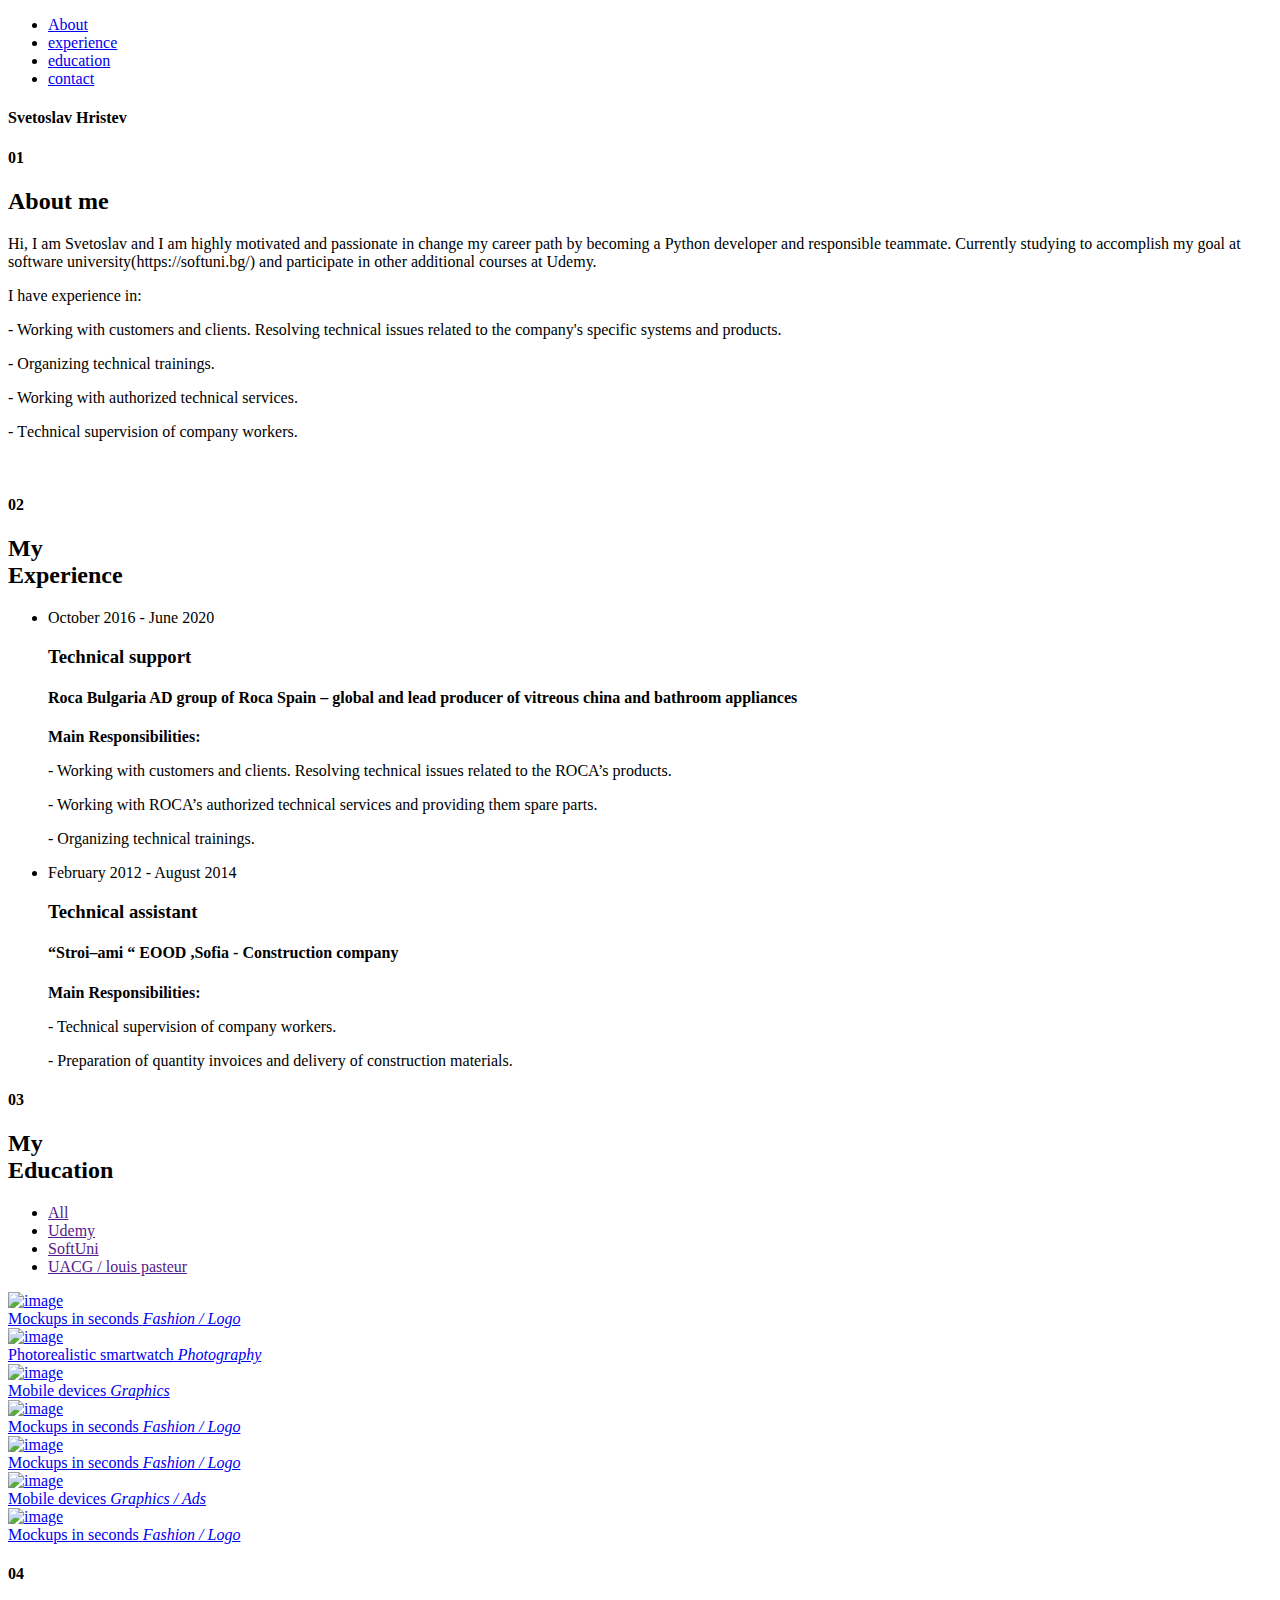
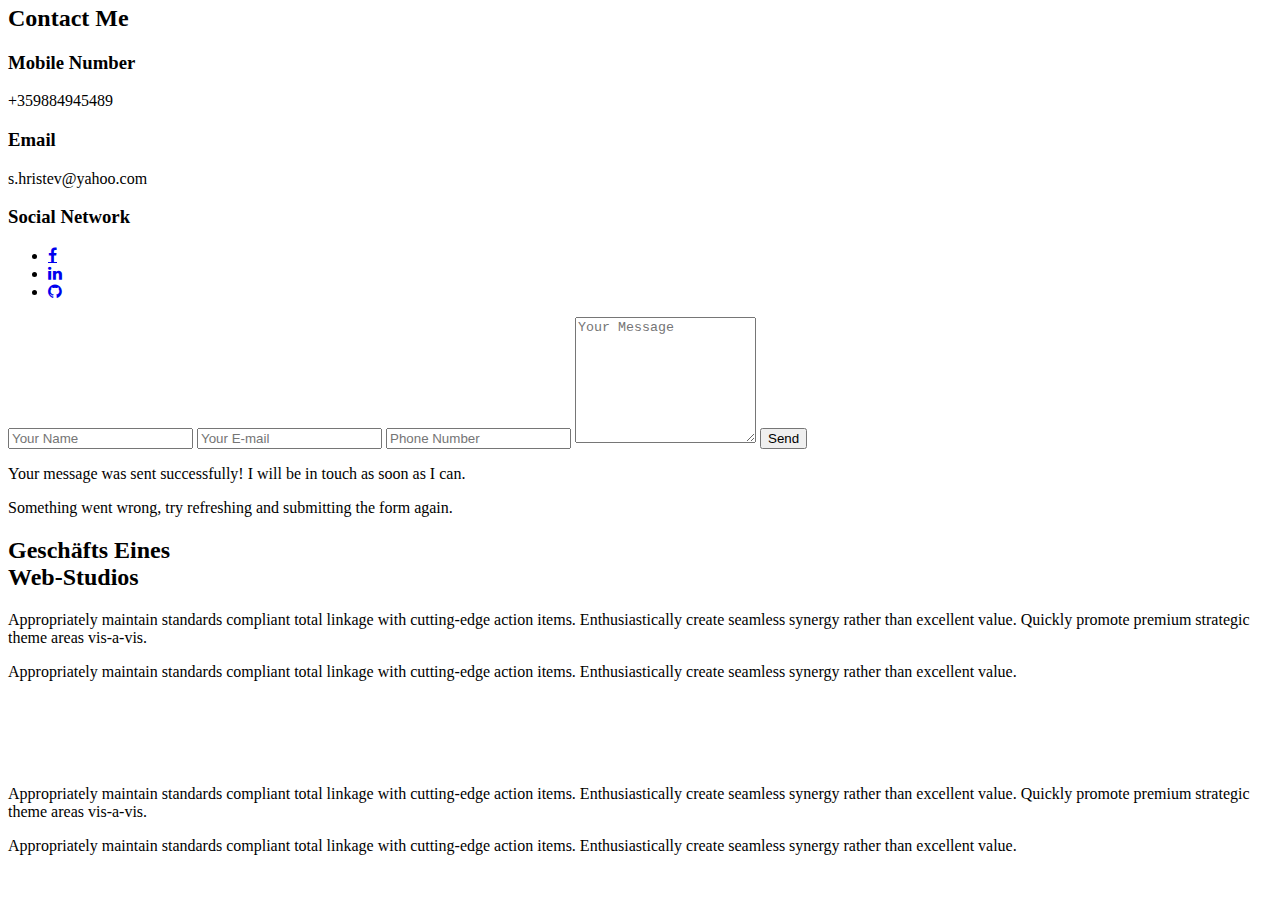
==== templates/index.html @ bf8b6428 "updates" ====
<!DOCTYPE html>
<html lang="en">

<head>
    <meta charset="utf-8">
    <meta http-equiv="X-UA-Compatible" content="IE=edge">
    <meta name="viewport" content="width=device-width, initial-scale=1">
    <title>Svet</title>
    <link rel="icon" href="static/favicon.ico" type="image/x-icon">
    <!-- Bootstrap -->
    <link href="static/bootstrap.min.css" rel="stylesheet">
    <link href="static/ionicons.min.css" rel="stylesheet">
    <link href="static/animate.min.css" rel="stylesheet">
    <link href="static/aos.css" rel="stylesheet">
    <!-- main style -->
    <link href="static/stylish.css" rel="stylesheet">
    <link rel="stylesheet" href="https://cdnjs.cloudflare.com/ajax/libs/font-awesome/4.7.0/css/font-awesome.min.css">
    <!-- HTML5 shim and Respond.js for IE8 support of HTML5 elements and media queries -->
    <!-- WARNING: Respond.js doesn't work if you view the page via file:// -->
    <!--[if lt IE 9]>
      <script src="https://oss.maxcdn.com/html5shiv/3.7.3/html5shiv.min.js"></script>
      <script src="https://oss.maxcdn.com/respond/1.4.2/respond.min.js"></script>
    <![endif]-->
</head>

<body>

    <!-- Preloader -->
    <div id="preloader">
        <div id="status">

            <div class="preloader" aria-busy="true" aria-label="Loading, please wait." role="progressbar">
            </div>

        </div>
    </div>
    <!-- ./Preloader -->
    
    <!-- header -->
    <header class="navbar-fixed-top">
        <nav>
            <ul>
                <li><a href="#about">About</a></li>
                <li><a href="#experience">experience</a></li>
                <li><a href="#projects">education</a></li>
                <li><a href="#contact">contact</a></li>
            </ul>
        </nav>
    </header>
    <!-- ./header -->
    
    <!-- home -->
    <div class="section" id="home" data-stellar-background-ratio="0.5">
        <div class="container">
            <div class="disply-table">
                <div class="table-cell" data-aos="fade-up" data-aos-delay="0">
                    <h4>Svetoslav Hristev</h4>
                  <!--   <h1>Ui &<br /> Ux Designer</h1> -->
                     </div>
            </div>
        </div>
    </div>
    <!-- ./home -->
    
    <!-- about -->
    <div class="section" id="about">
        <div class="container">
            <div class="col-md-6" data-aos="fade-up">
                <h4>01</h4>
                <h2 class="size-50">About me</h2>
                <div class="h-50"></div>
                <tr>
                <p>Hi, I am Svetoslav and I am highly motivated and passionate in change my career path by becoming a Python developer and responsible teammate. Currently studying to accomplish my goal at software university(https://softuni.bg/) and participate in other additional courses at Udemy.</p>
            </tr>
                <p></p>
                <p>I have experience in:</p>
                <p>- Working with customers and clients. Resolving technical issues related to the company's specific systems
and products.</p>
                <p>- Оrganizing technical trainings.</p>
                <p>- Working with authorized technical services.</p>
                <p>- Тechnical supervision of company workers.</p>
                <div class="h-50"></div> <img src="static/Signature.svg" width="230" alt="" />
                <div class="h-50"></div>
            </div>
            <div class="col-md-6 about-img-div">
               <!--  <div class="about-border" data-aos="fade-up" data-aos-delay=".5"></div> -->
                <img src="static/svet.png" width="300" class="img-responsive" alt="" align="right" data-aos="fade-right" data-aos-delay="0" />
            </div>
        </div>
    </div>
    <!-- ./about -->
    
    <!-- experience  -->
    <div class="section" id="experience">
        <div class="container">
            <div class="col-md-12">
                <h4>02</h4>
                <h2 class="size-50">My <br /> Experience</h2>
                <div class="h-50"></div>
            </div>
            <div class="col-md-12">
                <ul class="timeline">
                    <li class="timeline-event" data-aos="fade-up">
                        <label class="timeline-event-icon"></label>
                        <div class="timeline-event-copy">
                            <p class="timeline-event-thumbnail">October 2016 - June 2020</p>
                            <h3>Technical support </h3>
                            <h4>Roca Bulgaria AD group of Roca Spain  – global and lead producer of vitreous china and bathroom appliances</h4>
                            <p><strong>Main Responsibilities:</strong></p>
                                <p>- Working with customers and clients. Resolving technical issues related to the ROCA’s products.</p>
                                <p>
- Working with ROCA’s authorized technical services and providing them spare parts.</p>
                                <p>- Organizing technical trainings.</p>
                        </div>
                    </li>
                    <li class="timeline-event" data-aos="fade-up" data-aos-delay=".2">
                        <label class="timeline-event-icon"></label>
                        <div class="timeline-event-copy">
                            <p class="timeline-event-thumbnail">February 2012 - August 2014</p>
                            <h3>Technical assistant </h3>
                            <h4>“Stroi–ami “ EOOD ,Sofia - Construction company </h4>
                            <p><strong>Main Responsibilities:</strong></p>
                                <p>- Technical supervision of company workers.</p>
                                <p>- Preparation of quantity invoices and delivery of construction materials.</p>
                        </div>
                        </div>
                    </li>
                </ul>
            </div>
        </div>
    </div>
    <!-- ./experience -->
    
    <!-- projects -->
    <div class="section" id="projects">
        <div class="container">
            <div class="col-md-12">
                <h4>03</h4>
                <h2 class="size-50">My <br /> Education</h2> 
            </div>
            <!-- main container -->
            <div class="main-container portfolio-inner clearfix">
                <!-- portfolio div -->
                <div class="portfolio-div">
                    <div class="portfolio">
                        <!-- portfolio_filter -->
                        <div class="categories-grid wow fadeInLeft">
                            <nav class="categories">
                                <ul class="portfolio_filter">
                                    <li><a href="" class="active" data-filter="*">All</a></li>
                                    <li><a href="" data-filter=".photography">Udemy</a></li>
                                    <li><a href="" data-filter=".logo">SoftUni</a></li>
                                    <li><a href="" data-filter=".graphics">UACG / louis pasteur</a></li>
                                  <!--   <li><a href="" data-filter=".ads">louis pasteur</a></li> -->
<!--                                     <li><a href="" data-filter=".fashion">Fashion</a></li> -->
                                </ul>
                            </nav>
                        </div>
                        <!-- portfolio_filter -->
                        
                        <!-- portfolio_container -->
                        <div class="no-padding portfolio_container clearfix" data-aos="fade-up">
                            <!-- single work -->
                            <div class="col-md-4 col-sm-6  fashion logo">
                                <a id="demo01" href="#animatedModal" class="portfolio_item"> <img src="static/python.jpg" alt="image" class="img-responsive" />
                                    <div class="portfolio_item_hover">
                                        <div class="portfolio-border clearfix">
                                            <div class="item_info"> <span>Mockups in seconds</span> <em>Fashion / Logo</em> </div>
                                        </div>
                                    </div>
                                </a>
                            </div>
                            <!-- end single work -->
                                                     
                            <!-- single work -->
                            <div class="col-md-4 col-sm-6 photography">
                                <a id="demo03" href="#animatedModal" class="portfolio_item"> <img src="static/udemy.png" alt="image" class="img-responsive" />
                                    <div class="portfolio_item_hover">
                                        <div class="portfolio-border clearfix">
                                            <div class="item_info"> <span>Photorealistic smartwatch</span> <em>Photography</em> </div>
                                        </div>
                                    </div>
                                </a>
                            </div>
                            <!-- end single work -->
                            
                            <!-- single work -->
                            <div class="col-md-4 col-sm-6 graphics">
                                <a id="demo05" href="#animatedModal" class="portfolio_item"> <img src="static/uacg.png" alt="image" class="img-responsive" />
                                    <div class="portfolio_item_hover">
                                        <div class="portfolio-border clearfix">
                                            <div class="item_info"> <span>Mobile devices</span> <em>Graphics</em> </div>
                                        </div>
                                    </div>
                                </a>
                            </div>
                            <!-- end single work -->

                            <!-- single work -->
                            <div class="col-md-4 col-sm-6  fashion logo">
                                <a id="demo04" href="#animatedModal" class="portfolio_item"> <img src="static/linux.png" alt="image" class="img-responsive" />
                                    <div class="portfolio_item_hover">
                                        <div class="portfolio-border clearfix">
                                            <div class="item_info"> <span>Mockups in seconds</span> <em>Fashion / Logo</em> </div>
                                        </div>
                                    </div>
                                </a>
                            </div>
                            <!-- end single work -->
                            
                            <!-- single work -->
                            <div class="col-md-4 col-sm-6  fashion logo">
                                <a id="demo05" href="#animatedModal" class="portfolio_item"> <img src="static/frame.png" alt="image" class="img-responsive" />
                                    <div class="portfolio_item_hover">
                                        <div class="portfolio-border clearfix">
                                            <div class="item_info"> <span>Mockups in seconds</span> <em>Fashion / Logo</em> </div>
                                        </div>
                                    </div>
                                </a>
                            </div>
                            <!-- end single work -->
                            
                            <!-- single work -->
                            <div class="col-md-4 col-sm-6 graphics ads">
                                <a id="demo07" href="#animatedModal" class="portfolio_item"> <img src="static/pastior.jpg" alt="image" class="img-responsive" />
                                    <div class="portfolio_item_hover">
                                        <div class="portfolio-border clearfix">
                                            <div class="item_info"> <span>Mobile devices</span> <em>Graphics / Ads</em> </div>
                                        </div>
                                    </div>
                                </a>
                            </div>
                            <!-- end single work -->

                              <!-- single work -->
                            <div class="col-md-4 col-sm-6  fashion logo">
                                <a id="demo08" href="#animatedModal" class="portfolio_item"> <img src="static/oop.png" alt="image" class="img-responsive" />
                                    <div class="portfolio_item_hover">
                                        <div class="portfolio-border clearfix">
                                            <div class="item_info"> <span>Mockups in seconds</span> <em>Fashion / Logo</em> </div>
                                        </div>
                                    </div>
                                </a>
                            </div>
                            <!-- end single work -->
                            
                        </div>
                        <!-- end portfolio_container -->
                    </div>
                    <!-- portfolio -->
                </div>
                <!-- end portfolio div -->
            </div>
            <!-- end main container -->
        </div>
    </div>
    <!-- ./projects -->
    
    <!-- contact -->
    <div class="section" id="contact">
        <div class="container">
            <div class="col-md-12">
                <h4>04</h4>
                <h2 class="size-50">Contact  Me</h2>
                <div class="h-50"></div>
            </div>
            <div class="col-md-4" data-aos="fade-up">

                <h3> Mobile Number</h3>
                <p>+359884945489</p>
                <h3>Email</h3>
                <p>s.hristev@yahoo.com </p>

                <h3>Social Network</h3>

                <ul class="social">
                    <li><a href="https://www.facebook.com/svetoslav.hristev.3" target="_blank" class="fa fa-facebook"></a></li>
                    <li><a href="https://www.linkedin.com/in/svetoslav-hristev-232329204/" target="_blank"><i class="fa fa-linkedin"></i></a></li>
                    <li><a href="https://github.com/SveetH" target="_blank"><i class="fa fa-github"></i></a></li>

                </ul>
                <div class="clearfix"></div>
                <div class="h-50"></div>
            </div>
            <div class="col-md-8" data-aos="fade-up">
                <form action="submit_form" class="contact-bg" 
                 name="contact"  method="post" novalidate="novalidate">
                    <input type="text" name="name" class="form-control" placeholder="Your Name" />
                    <input type="email" name="email" class="form-control" placeholder="Your E-mail" />
                    <input type="text" name="phone" class="form-control" placeholder="Phone Number" />
                    <textarea name="message" class="form-control" placeholder="Your Message" style="height:120px"></textarea>
                    <button id="submit" type="submit" name="submit" class="btn btn-glance">Send</button>
                    <div id="success">
                        <p class="green textcenter"> Your message was sent successfully! I will be in touch as soon as I can. </p>
                    </div>
                    <div id="error">
                        <p> Something went wrong, try refreshing and submitting the form again. </p>
                    </div>
                </form>
            </div>
        </div>
    </div>
    <!-- ./contact -->

    <!--DEMO01-->
    <div id="animatedModal" class="popup-modal">
        <!--THIS IS IMPORTANT! to close the modal, the class name has to match the name given on the ID -->
        <div id="btn-close-modal" class="close-animatedModal close-popup-modal"> <i class="ion-close-round"></i> </div>
        <div class="clearfix"></div>
        <div class="modal-content">
            <div class="container">
                <div class="portfolio-padding">
                    <div class="col-md-8 col-md-offset-2">
                        <h2>Geschäfts Eines<br /> Web-Studios</h2>
                        <div class="h-50"></div>
                        <p>Appropriately maintain standards compliant total linkage with cutting-edge action items. Enthusiastically create seamless synergy rather than excellent value. Quickly promote premium strategic theme areas vis-a-vis.</p>
                        <p>Appropriately maintain standards compliant total linkage with cutting-edge action items. Enthusiastically create seamless synergy rather than excellent value.</p>
                        <br />
                        <br /> <img src="static/portfolio/02.jpg" alt="" class="img-responsive" />
                        <br />
                        <br />
                        <p>Appropriately maintain standards compliant total linkage with cutting-edge action items. Enthusiastically create seamless synergy rather than excellent value. Quickly promote premium strategic theme areas vis-a-vis.</p>
                        <p>Appropriately maintain standards compliant total linkage with cutting-edge action items. Enthusiastically create seamless synergy rather than excellent value.</p>
                        <br />
                        <br /> </div>
                </div>
            </div>
        </div>
    </div>
    <!-- jQuery -->
    <script src="static/jquery.js"></script>
    <!--  plugins  -->
    <script src="static/bootstrap.min.js"></script>
    <script src="static/plugins.js"></script>
    <script src="static/aos.js"></script>
    <script src="static/jquery.form.js"></script>
    <script src="static/jquery.validate.min.js"></script>

    <!--  main script  -->
    <script src="static/custom.js"></script>
</body>

</html>
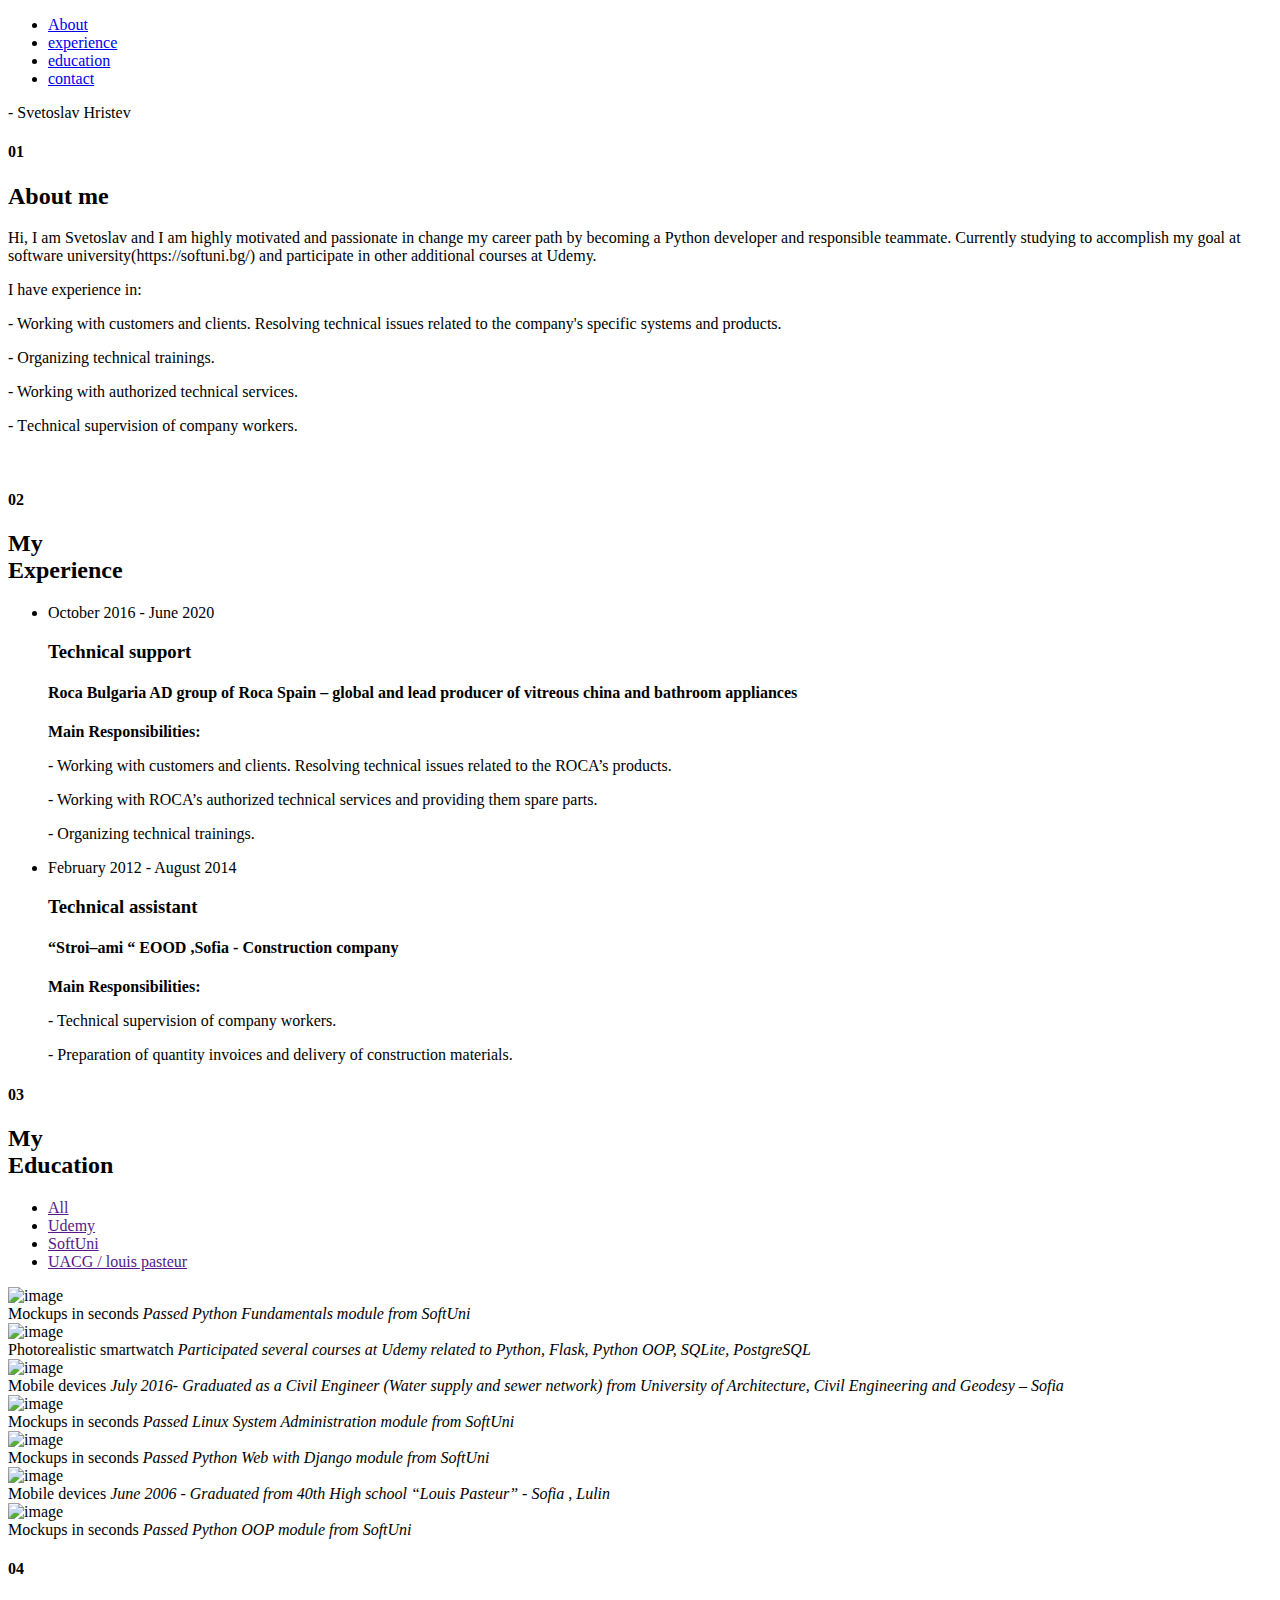
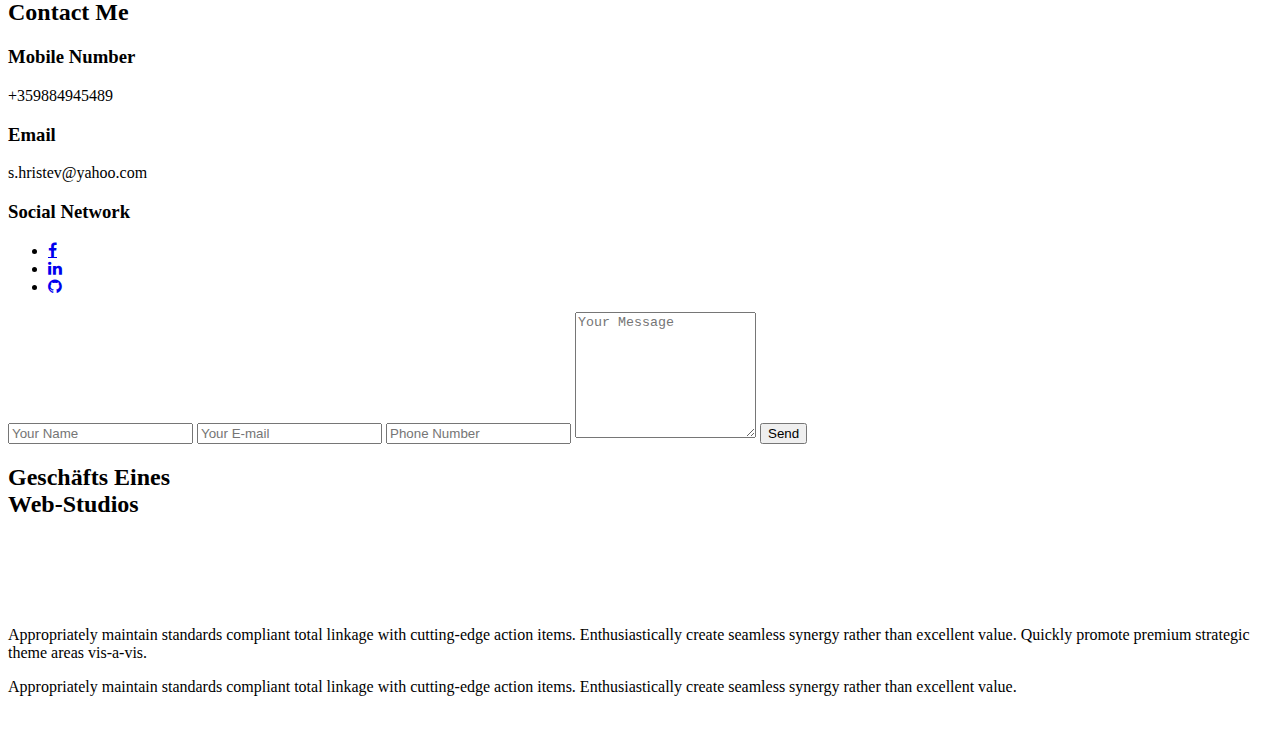
==== commit db832a65: "new index file" ====
--- a/templates/index.html
+++ b/templates/index.html
@@ -54,7 +54,7 @@
         <div class="container">
             <div class="disply-table">
                 <div class="table-cell" data-aos="fade-up" data-aos-delay="0">
-                    <h4>Svetoslav Hristev</h4>
+                    <h9>- Svetoslav Hristev</h9>
                   <!--   <h1>Ui &<br /> Ux Designer</h1> -->
                      </div>
             </div>
@@ -79,7 +79,7 @@
                 <p>- Оrganizing technical trainings.</p>
                 <p>- Working with authorized technical services.</p>
                 <p>- Тechnical supervision of company workers.</p>
-                <div class="h-50"></div> <img src="static/Signature.svg" width="230" alt="" />
+                <div class="h-50"></div> <img src="static/download.png" width="230" alt="" />
                 <div class="h-50"></div>
             </div>
             <div class="col-md-6 about-img-div">
@@ -162,11 +162,12 @@
                         <div class="no-padding portfolio_container clearfix" data-aos="fade-up">
                             <!-- single work -->
                             <div class="col-md-4 col-sm-6  fashion logo">
-                                <a id="demo01" href="#animatedModal" class="portfolio_item"> <img src="static/python.jpg" alt="image" class="img-responsive" />
-                                    <div class="portfolio_item_hover">
-                                        <div class="portfolio-border clearfix">
-                                            <div class="item_info"> <span>Mockups in seconds</span> <em>Fashion / Logo</em> </div>
-                                        </div>
+                                <a class="portfolio_item"> <img src="static/python.jpg" alt="image" class="img-responsive" />
+                                    <div class="portfolio_item_hover">
+                                       
+                                            <div class="item_info">
+                                             <span>Mockups in seconds</span> <em>Passed Python Fundamentals module from SoftUni</em> </div>
+                                     
                                     </div>
                                 </a>
                             </div>
@@ -174,10 +175,10 @@
                                                      
                             <!-- single work -->
                             <div class="col-md-4 col-sm-6 photography">
-                                <a id="demo03" href="#animatedModal" class="portfolio_item"> <img src="static/udemy.png" alt="image" class="img-responsive" />
-                                    <div class="portfolio_item_hover">
-                                        <div class="portfolio-border clearfix">
-                                            <div class="item_info"> <span>Photorealistic smartwatch</span> <em>Photography</em> </div>
+                                <a class="portfolio_item"> <img src="static/udemy.png" alt="image" class="img-responsive" />
+                                    <div class="portfolio_item_hover">
+                                        <div class="portfolio-border clearfix">
+                                            <div class="item_info"> <span>Photorealistic smartwatch</span> <em>Participated several courses at Udemy related to Python, Flask, Python OOP, SQLite, PostgreSQL</em> </div>
                                         </div>
                                     </div>
                                 </a>
@@ -186,10 +187,10 @@
                             
                             <!-- single work -->
                             <div class="col-md-4 col-sm-6 graphics">
-                                <a id="demo05" href="#animatedModal" class="portfolio_item"> <img src="static/uacg.png" alt="image" class="img-responsive" />
-                                    <div class="portfolio_item_hover">
-                                        <div class="portfolio-border clearfix">
-                                            <div class="item_info"> <span>Mobile devices</span> <em>Graphics</em> </div>
+                                <a class="portfolio_item"> <img src="static/uacg.png" alt="image" class="img-responsive" />
+                                    <div class="portfolio_item_hover">
+                                        <div class="portfolio-border clearfix">
+                                            <div class="item_info"> <span>Mobile devices</span> <em>July 2016- Graduated as a Civil Engineer (Water supply and sewer network) from University of Architecture, Civil Engineering and Geodesy – Sofia</em> </div>
                                         </div>
                                     </div>
                                 </a>
@@ -198,10 +199,10 @@
 
                             <!-- single work -->
                             <div class="col-md-4 col-sm-6  fashion logo">
-                                <a id="demo04" href="#animatedModal" class="portfolio_item"> <img src="static/linux.png" alt="image" class="img-responsive" />
-                                    <div class="portfolio_item_hover">
-                                        <div class="portfolio-border clearfix">
-                                            <div class="item_info"> <span>Mockups in seconds</span> <em>Fashion / Logo</em> </div>
+                                <a class="portfolio_item"> <img src="static/linux.png" alt="image" class="img-responsive" />
+                                    <div class="portfolio_item_hover">
+                                        <div class="portfolio-border clearfix">
+                                            <div class="item_info"> <span>Mockups in seconds</span> <em>Passed Linux System Administration module from SoftUni</em> </div>
                                         </div>
                                     </div>
                                 </a>
@@ -210,10 +211,10 @@
                             
                             <!-- single work -->
                             <div class="col-md-4 col-sm-6  fashion logo">
-                                <a id="demo05" href="#animatedModal" class="portfolio_item"> <img src="static/frame.png" alt="image" class="img-responsive" />
-                                    <div class="portfolio_item_hover">
-                                        <div class="portfolio-border clearfix">
-                                            <div class="item_info"> <span>Mockups in seconds</span> <em>Fashion / Logo</em> </div>
+                                <a class="portfolio_item"> <img src="static/frame.png" alt="image" class="img-responsive" />
+                                    <div class="portfolio_item_hover">
+                                        <div class="portfolio-border clearfix">
+                                            <div class="item_info"> <span>Mockups in seconds</span> <em>Passed Python Web with Django module from SoftUni</em> </div>
                                         </div>
                                     </div>
                                 </a>
@@ -222,10 +223,10 @@
                             
                             <!-- single work -->
                             <div class="col-md-4 col-sm-6 graphics ads">
-                                <a id="demo07" href="#animatedModal" class="portfolio_item"> <img src="static/pastior.jpg" alt="image" class="img-responsive" />
-                                    <div class="portfolio_item_hover">
-                                        <div class="portfolio-border clearfix">
-                                            <div class="item_info"> <span>Mobile devices</span> <em>Graphics / Ads</em> </div>
+                                <a class="portfolio_item"> <img src="static/pastior.jpg" alt="image" class="img-responsive" />
+                                    <div class="portfolio_item_hover">
+                                        <div class="portfolio-border clearfix">
+                                            <div class="item_info"> <span>Mobile devices</span> <em>June 2006 - Graduated from  40th High school “Louis Pasteur” - Sofia , Lulin</em> </div>
                                         </div>
                                     </div>
                                 </a>
@@ -234,10 +235,10 @@
 
                               <!-- single work -->
                             <div class="col-md-4 col-sm-6  fashion logo">
-                                <a id="demo08" href="#animatedModal" class="portfolio_item"> <img src="static/oop.png" alt="image" class="img-responsive" />
-                                    <div class="portfolio_item_hover">
-                                        <div class="portfolio-border clearfix">
-                                            <div class="item_info"> <span>Mockups in seconds</span> <em>Fashion / Logo</em> </div>
+                                <a class="portfolio_item"> <img src="static/oop.png" alt="image" class="img-responsive" />
+                                    <div class="portfolio_item_hover">
+                                        <div class="portfolio-border clearfix">
+                                            <div class="item_info"> <span>Mockups in seconds</span> <em>Passed Python OOP module from SoftUni </em> </div>
                                         </div>
                                     </div>
                                 </a>
@@ -284,18 +285,27 @@
             </div>
             <div class="col-md-8" data-aos="fade-up">
                 <form action="submit_form" class="contact-bg" 
-                 name="contact"  method="post" novalidate="novalidate">
-                    <input type="text" name="name" class="form-control" placeholder="Your Name" />
-                    <input type="email" name="email" class="form-control" placeholder="Your E-mail" />
-                    <input type="text" name="phone" class="form-control" placeholder="Phone Number" />
-                    <textarea name="message" class="form-control" placeholder="Your Message" style="height:120px"></textarea>
+                 name="contact"  id="contact-fomr" method="post">
+                 <div class="row"> 
+                    <input type="text" name="name" class="form-control" placeholder="Your Name" required="">
+                    
+                
+                    <input type="email" name="email" class="form-control" placeholder="Your E-mail" required="">
+                    
+                
+                    <input type="text" name="phone" class="form-control" placeholder="Phone Number" required="">
+                   
+                
+                    <textarea name="message" class="form-control" placeholder="Your Message" style="height:120px" required=""></textarea>
+                   
+                
                     <button id="submit" type="submit" name="submit" class="btn btn-glance">Send</button>
-                    <div id="success">
+<!--                     <div id="success">
                         <p class="green textcenter"> Your message was sent successfully! I will be in touch as soon as I can. </p>
                     </div>
                     <div id="error">
                         <p> Something went wrong, try refreshing and submitting the form again. </p>
-                    </div>
+                    </div> -->
                 </form>
             </div>
         </div>
@@ -313,8 +323,8 @@
                     <div class="col-md-8 col-md-offset-2">
                         <h2>Geschäfts Eines<br /> Web-Studios</h2>
                         <div class="h-50"></div>
-                        <p>Appropriately maintain standards compliant total linkage with cutting-edge action items. Enthusiastically create seamless synergy rather than excellent value. Quickly promote premium strategic theme areas vis-a-vis.</p>
-                        <p>Appropriately maintain standards compliant total linkage with cutting-edge action items. Enthusiastically create seamless synergy rather than excellent value.</p>
+<!--                         <p>Appropriately maintain standards compliant total linkage with cutting-edge action items. Enthusiastically create seamless synergy rather than excellent value. Quickly promote premium strategic theme areas vis-a-vis.</p>
+                        <p>Appropriately maintain standards compliant total linkage with cutting-edge action items. Enthusiastically create seamless synergy rather than excellent value.</p> -->
                         <br />
                         <br /> <img src="static/portfolio/02.jpg" alt="" class="img-responsive" />
                         <br />
